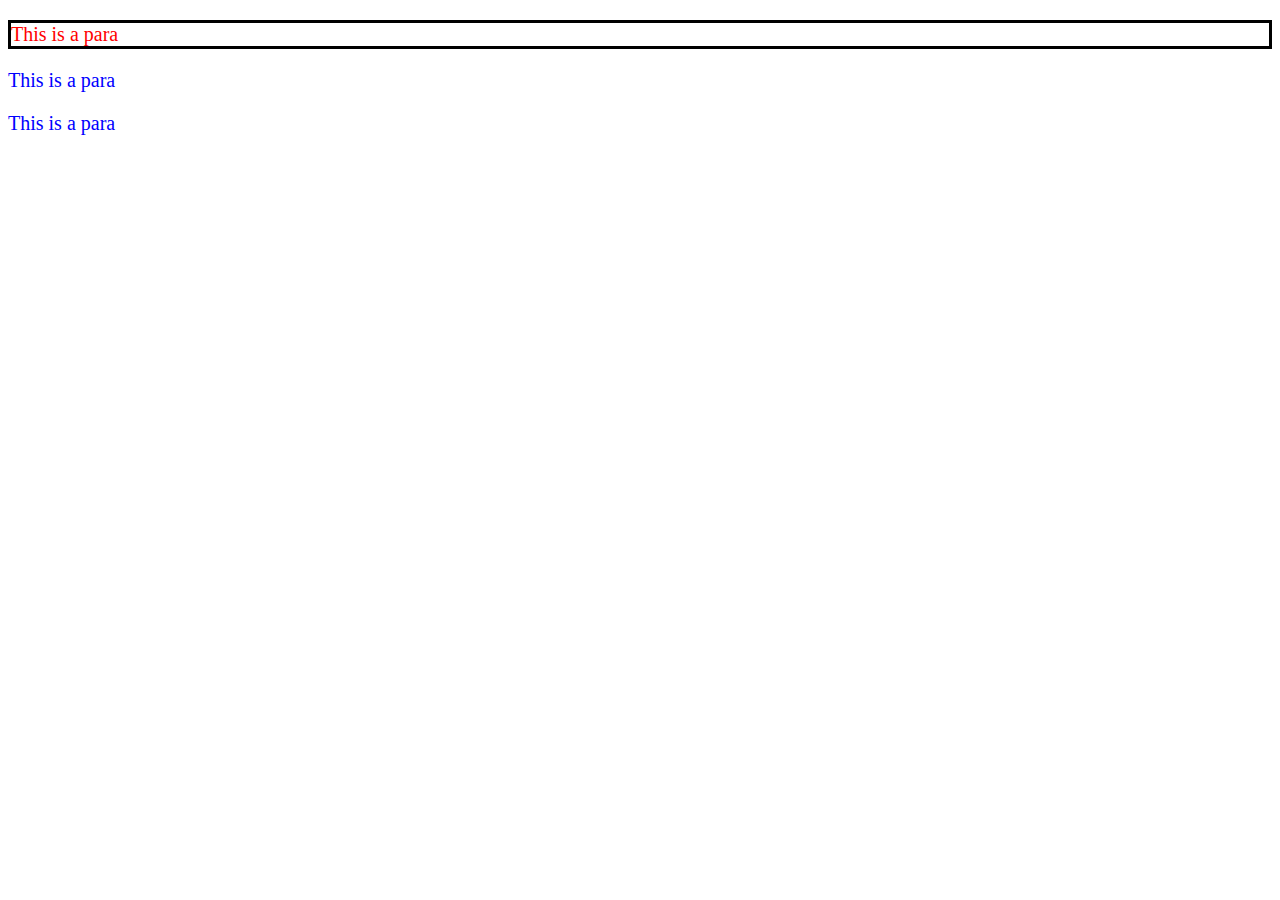
==== index.html @ 75c4fee3 "inline--> internal-->external" ====
<!-- <html> -->
<!DOCTYPE html>
<html lang="en" dir="ltr">
  <head>
    <meta charset="utf-8">
    <title>Index</title>
    <link rel="stylesheet" href="styles.css">
    <style media="screen">

      p {
        color:blue; // inline --> internal --> external

      }
      .p2 {
        color:blue;

      }


    </style>
  </head>
  <body>

    <p style="color: red; border: 3px solid #000">This is a para</p>
    <p class = "p2" >This is a para</p>
    <p > This is a para</p>

  </body>
</html>
---- styles.css ----
* {
  font-family: "Avenir Next LT Pro", "sans-serif";
  font-size:20px;
}

p {
  color: rgb(212, 128, 50)
}
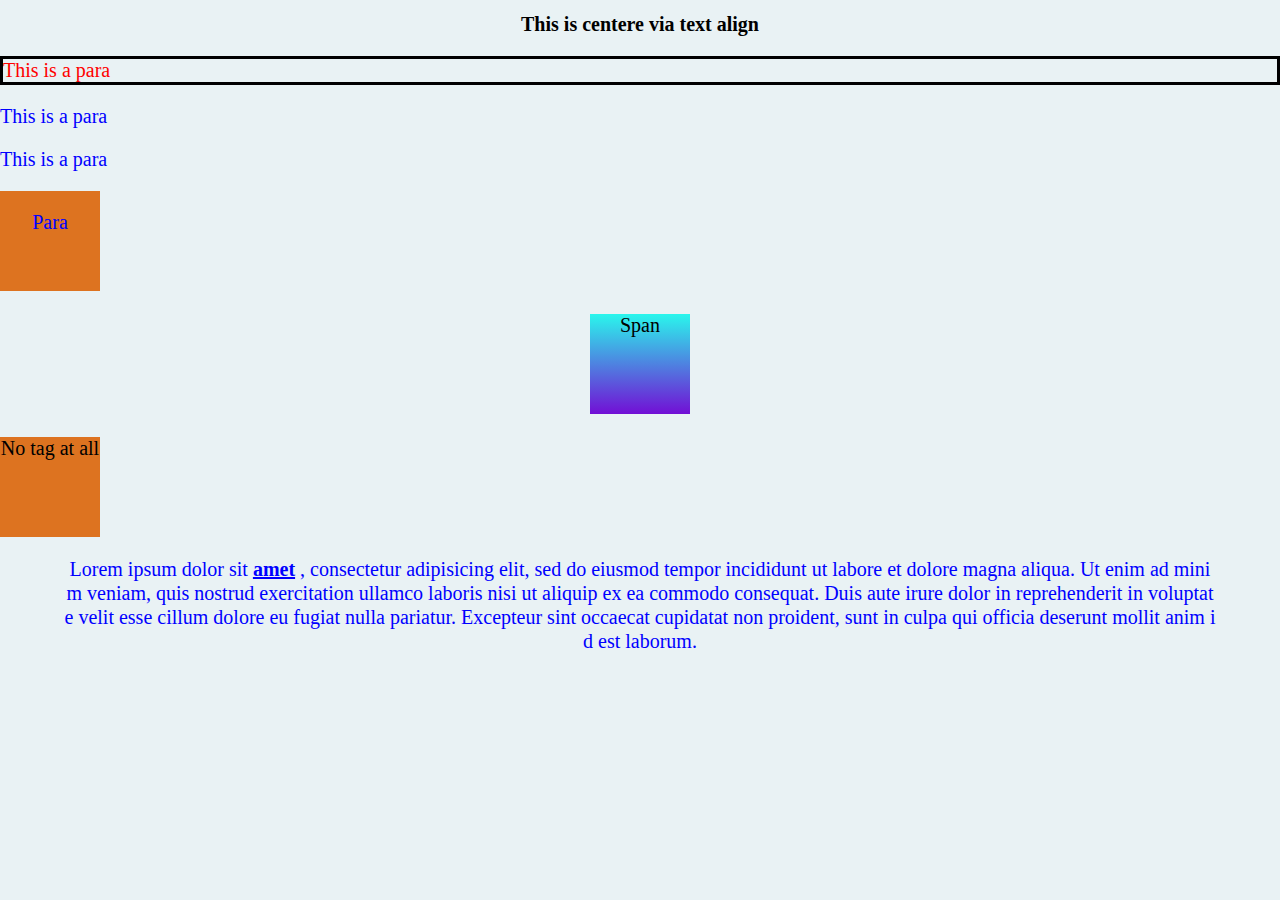
==== commit fada4114: "Added some notes regarding centering paras and spans" ====
--- a/index.html
+++ b/index.html
@@ -20,10 +20,49 @@
     </style>
   </head>
   <body>
-
+    <h1>This is centere via text align</h1>
     <p style="color: red; border: 3px solid #000">This is a para</p>
     <p class = "p2" >This is a para</p>
     <p > This is a para</p>
 
+    <div class="square">
+
+      <p>Para</p>
+
+
+
+    </div>
+
+    <br>
+
+    <div class="square center">
+
+      <span>Span</span>
+
+
+
+    </div>
+
+<br>
+    <div class="square new">
+
+        No tag at all
+        <!-- <p>Para</p> -->
+
+
+    </div>
+
+  <div class="para">
+
+    <p>Lorem ipsum dolor sit <span> <u> <b> amet</b></u> </span> , consectetur adipisicing elit, sed do eiusmod tempor incididunt ut labore et dolore magna aliqua. Ut enim ad minim veniam, quis nostrud exercitation ullamco laboris nisi ut aliquip ex ea commodo consequat. Duis aute irure dolor in reprehenderit in voluptate velit esse cillum dolore eu fugiat nulla pariatur. Excepteur sint occaecat cupidatat non proident, sunt in culpa qui officia deserunt mollit anim id est laborum.
+    </p>
+
+  </div>
+
+
+
+
+
+
   </body>
 </html>
--- a/styles.css
+++ b/styles.css
@@ -1,8 +1,79 @@
 * {
   font-family: "Avenir Next LT Pro", "sans-serif";
   font-size:20px;
+  background-color:rgb(233, 242, 244)
+}
+
+body {
+  margin: 0;
+  /* text-align: center; */
 }
 
 p {
-  color: rgb(212, 128, 50)
+  color: rgb(0, 0, 0);
+  background-color: inherit;
+  /*NOTE SO IMPORTANT
+  span text does not gets text alighed to center unlike paragaprah
+  because the paragaprah takes full width so when it takes
+  textt-align center it centers texts within it accoridngly
+    AND it is a block element
+  But the span is inline and the width is liteally the "text span"
+
+--> To center span correctly either:
+1- use text align on the containr of the span (this is what i did)
+2- ?
+   */
+
 }
+
+h1{
+  text-align: center
+}
+
+
+.new {
+/*
+For multiple classes in a tag; the most recent one prevails
+*/
+
+  background-color:rgb(32, 189, 221);
+
+
+}
+.square{
+  width:100px;
+  background-color:rgb(221, 115, 32);
+  height:100px;
+  text-align: center;
+  overflow: hidden
+
+}
+
+
+.center span {
+  background-color: inherit;
+}
+.center {
+  text-align: center; /* text aligh works on 'text' only lol */
+  margin: 0 auto;
+  background: linear-gradient(rgb(42, 246, 236),rgb(114, 15, 213))
+}
+
+.para {
+padding: 0px 5% ;
+word-break: break-all;
+line-height:1.2em
+/* text-align: center */
+
+
+}
+
+/* text-align: center */
+.para p {
+  text-align: center
+
+
+}
+/* NOTE:
+the // is  not a comment
+ */
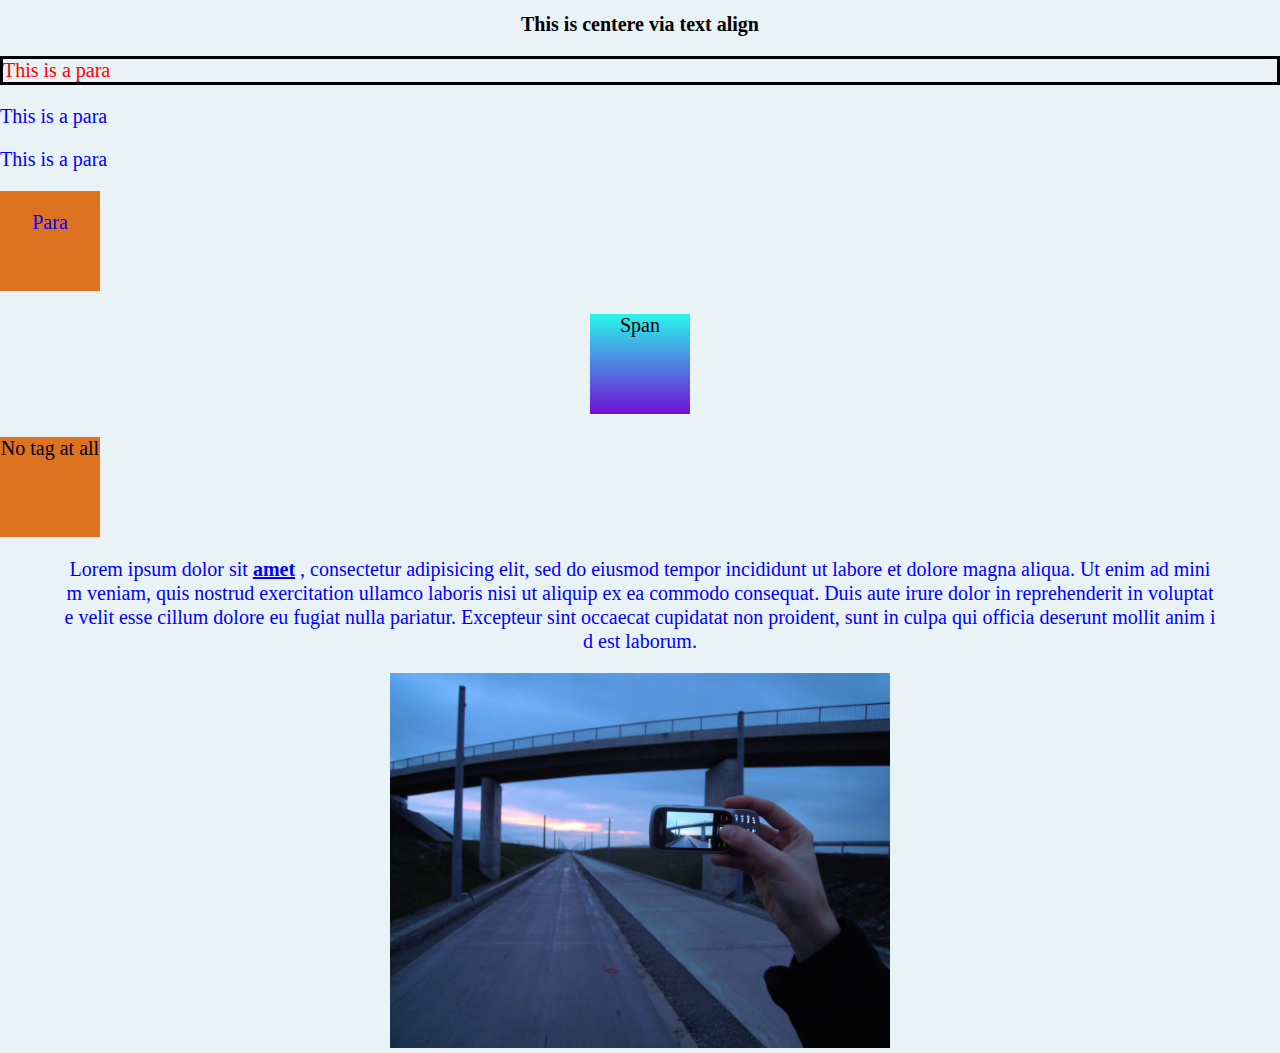
==== commit e2c46a7e: "customr grid layout technique #1 via Mark's course" ====
--- a/index.html
+++ b/index.html
@@ -59,6 +59,12 @@
 
   </div>
 
+  <div class="image-container">
+
+    <img src="image.png" alt="" class = 'image'>
+
+  </div>
+
 
 
 
--- a/styles.css
+++ b/styles.css
@@ -77,3 +77,25 @@
 /* NOTE:
 the // is  not a comment
  */
+
+
+/* =============== Working with images =================*/
+/*
+1- center the image (which is considredred sa text) using text-align form the containing div
+2- give the image tag a max-width
+3- give the class on the image tag a fixed with 
+ */
+.image-container {
+text-align:center;
+}
+img {
+/* very IMPORTANT note: the max width is applied to the img tag not the container abovve */
+  max-width:100%;
+  /* text-align: center; */
+
+}
+
+.image{
+  width:500px;
+
+}
